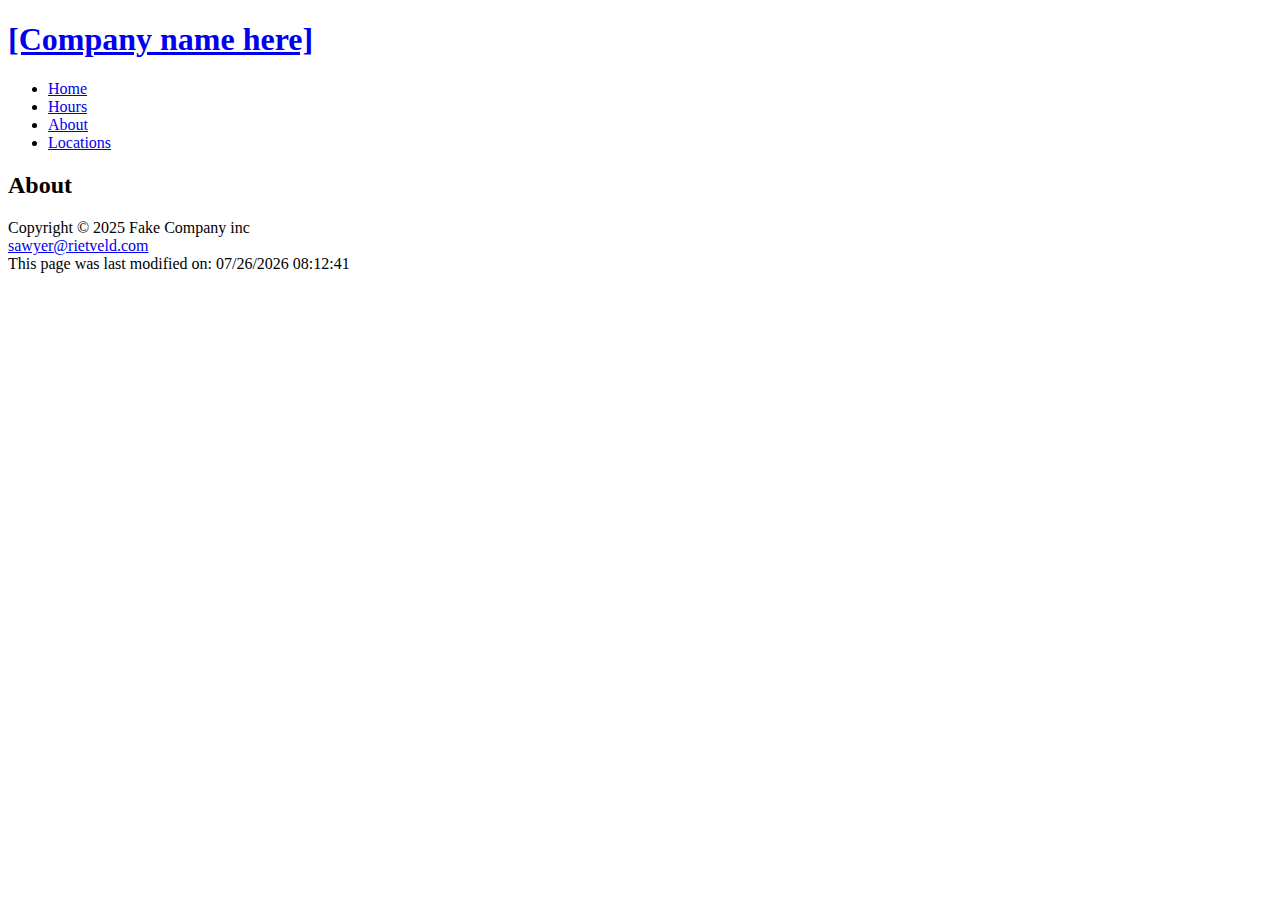
==== about.html @ 1982536c "first commit" ====
<!DOCTYPE html>
<html lang="en">
<link href="styles.css" rel="stylesheet">
<title>About</title>
<body>
<header>
<h1><a href="index.html">[Company name here]</a></h1>
</header>

<!--Navbar-->
<nav>
    <ul>
        <li><a href="index.html">Home</a></li>
        <li><a href="hours.html">Hours</a></li>
        <li><a href="about.html">About</a></li>
        <li><a href="locations.html">Locations</a></li>
    </ul>
</nav>

<!--Main body of about page-->
<main>
    <h2>About</h2>
    <p></p>
</main>

<!--Footer-->
<footer>
    Copyright &copy; 2025 Fake Company inc<br>
    <a href="mailto:sawyer@rietveld.com">sawyer@rietveld.com</a>
    <div>
        <script>
            document.write("This page was last modified on: ", document.lastModified)
        </script>
    </div>
</footer>
</body>
</html>
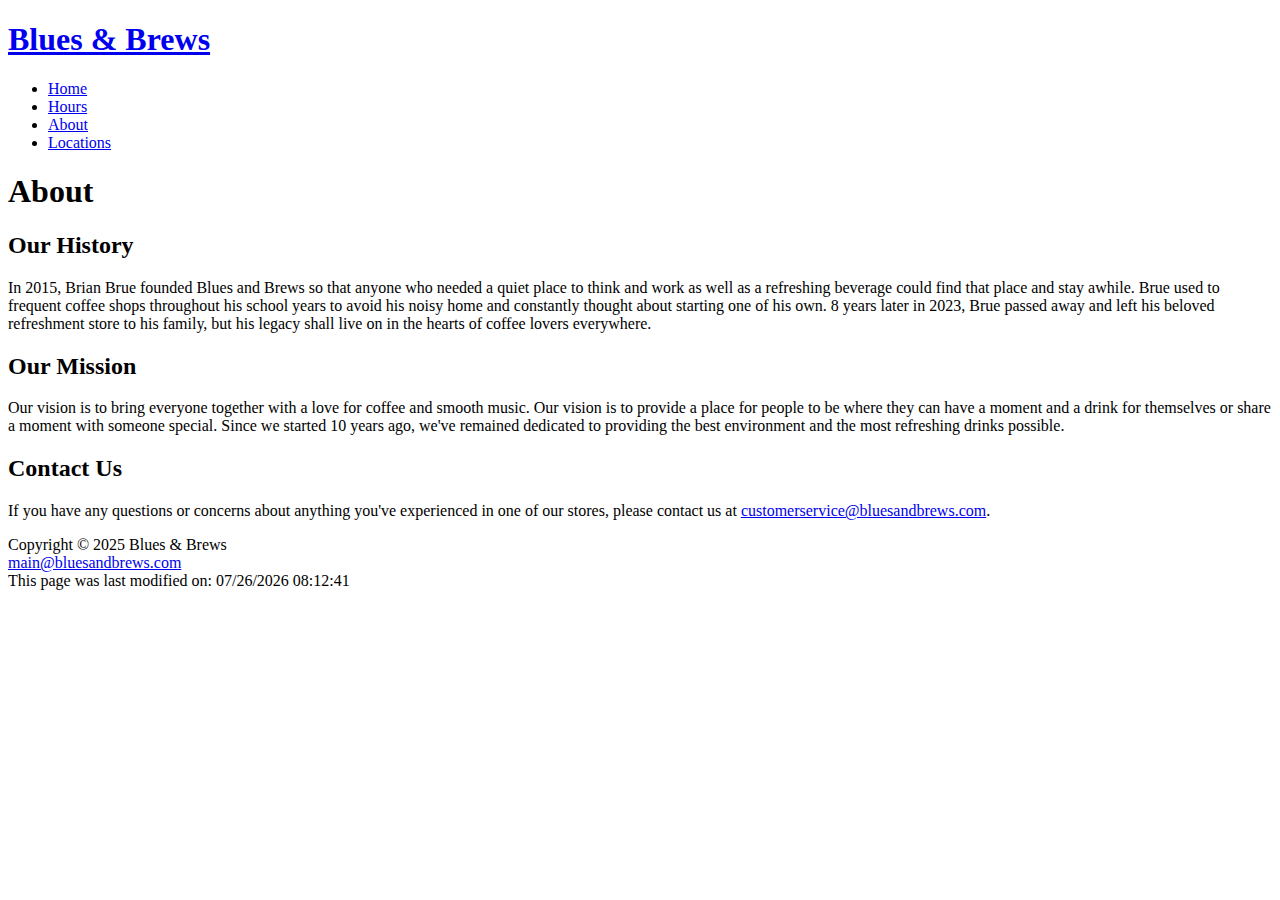
==== commit 6e0b10db: "Updated on 2/24/2025 Added content to each page and altered the headers and footers for all pages." ====
--- a/about.html
+++ b/about.html
@@ -4,7 +4,7 @@
 <title>About</title>
 <body>
 <header>
-<h1><a href="index.html">[Company name here]</a></h1>
+<h1><a href="index.html">Blues & Brews</a></h1>
 </header>
 
 <!--Navbar-->
@@ -19,14 +19,19 @@
 
 <!--Main body of about page-->
 <main>
-    <h2>About</h2>
-    <p></p>
+    <h1>About</h1>
+    <h2>Our History</h2>
+    <p>In 2015, Brian Brue founded Blues and Brews so that anyone who needed a quiet place to think and work as well as a refreshing beverage could find that place and stay awhile. Brue used to frequent coffee shops throughout his school years to avoid his noisy home and constantly thought about starting one of his own. 8 years later in 2023, Brue passed away and left his beloved refreshment store to his family, but his legacy shall live on in the hearts of coffee lovers everywhere. </p>
+    <h2>Our Mission</h2>
+    <p>Our vision is to bring everyone together with a love for coffee and smooth music. Our vision is to provide a place for people to be where they can have a moment and a drink for themselves or share a moment with someone special. Since we started 10 years ago, we've remained dedicated to providing the best environment and the most refreshing drinks possible.</p>
+    <h2>Contact Us</h2>
+    <p>If you have any questions or concerns about anything you've experienced in one of our stores, please contact us at <a href="mailto:customerservice@bluesandbrews.com">customerservice@bluesandbrews.com</a>.</p>
 </main>
 
 <!--Footer-->
 <footer>
-    Copyright &copy; 2025 Fake Company inc<br>
-    <a href="mailto:sawyer@rietveld.com">sawyer@rietveld.com</a>
+    Copyright &copy; 2025 Blues & Brews<br>
+    <a href="mailto:main@bluesandbrews.com">main@bluesandbrews.com</a>
     <div>
         <script>
             document.write("This page was last modified on: ", document.lastModified)
--- a/styles.css
+++ b/styles.css
@@ -0,0 +1,5 @@
+table {border-collapse: collapse; width: 100%;}
+td, th{border: 1px solid #dddddd; text-align: left; padding: 8px;}
+#location1{height: 300px; width: 400px; background-image: url(location1.jpg); background-size: 100% 100%; background-repeat: no-repeat;}
+#location2{height: 300px; width: 400px; background-image: url(location2.jpg); background-size: 100% 100%; background-repeat: no-repeat;}
+#location3{height: 300px; width: 400px; background-image: url(location3.jpg); background-size: 100% 100%; background-repeat: no-repeat;}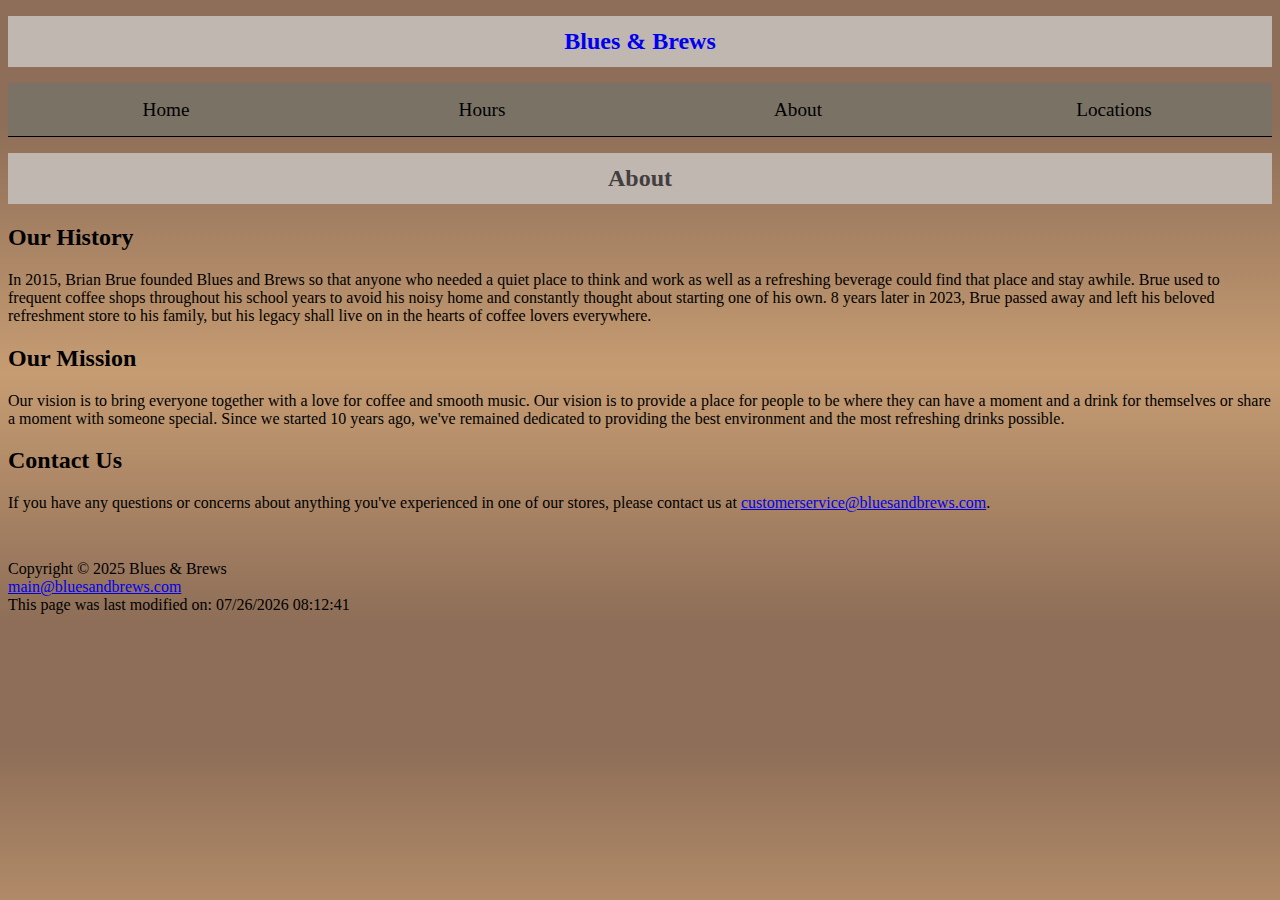
==== commit 7a5b452e: "Edited footer, made the Locations page look better, and added some more things to the stylesheet." ====
--- a/about.html
+++ b/about.html
@@ -30,6 +30,7 @@
 
 <!--Footer-->
 <footer>
+    <div id="divider"></div>
     Copyright &copy; 2025 Blues & Brews<br>
     <a href="mailto:main@bluesandbrews.com">main@bluesandbrews.com</a>
     <div>
--- a/styles.css
+++ b/styles.css
@@ -1,5 +1,27 @@
 table {border-collapse: collapse; width: 100%;}
 td, th{border: 1px solid #dddddd; text-align: left; padding: 8px;}
 #location1{height: 300px; width: 400px; background-image: url(location1.jpg); background-size: 100% 100%; background-repeat: no-repeat;}
-#location2{height: 300px; width: 400px; background-image: url(location2.jpg); background-size: 100% 100%; background-repeat: no-repeat;}
-#location3{height: 300px; width: 400px; background-image: url(location3.jpg); background-size: 100% 100%; background-repeat: no-repeat;}+#location2{text-align: right; height: 300px; width: 400px; background-image: url(location2.jpg); background-size: 100% 100%; background-repeat: no-repeat;}
+#location3{height: 300px; width: 400px; background-image: url(location3.jpg); background-size: 100% 100%; background-repeat: no-repeat;}
+#locationsWrapper{padding-left: 1em; padding-bottom: 1em; padding-top: .1em; background-color: #c0b7b1; background-repeat: no-repeat; height: 365px; width: 430px;}
+#divider{padding-top: 1em; padding-bottom: 1em;}
+
+h1 { background-color: #c0b7b1; color: #433E3F; font-family: Georgia, 'Times New Roman', Times, serif; text-align: center; font-size: 1.5em; padding: .5em;}
+h1 a { text-decoration: none;}
+* { box-sizing: border-box; }
+h1 
+h1 a:link { color: #433E3F;}
+h1 a:visited { color: #433E3F;}
+h1 a:hover { color: #3344DD;}
+
+nav { background-color: #7A7265; text-align: center;
+    font-size: 1.2em; }
+nav a { text-decoration: none;}
+* { box-sizing: border-box; }
+nav a:link { color: #000000;}
+nav a:visited { color: #000000;}
+nav a:hover { color: #c0b7b1;}
+nav ul {display: flex; list-style-type: none; padding-left: 0; margin: 0; flex-direction: row;}
+nav li {padding-top: .8em; padding-bottom: .8em; padding-left: 1em; padding-right: 1em; width: 100%; border-bottom: solid 1px;}
+
+body {background-image: linear-gradient(to bottom, #8E6E58 20%, #C69C72 60%, #8E6E58 100%);}
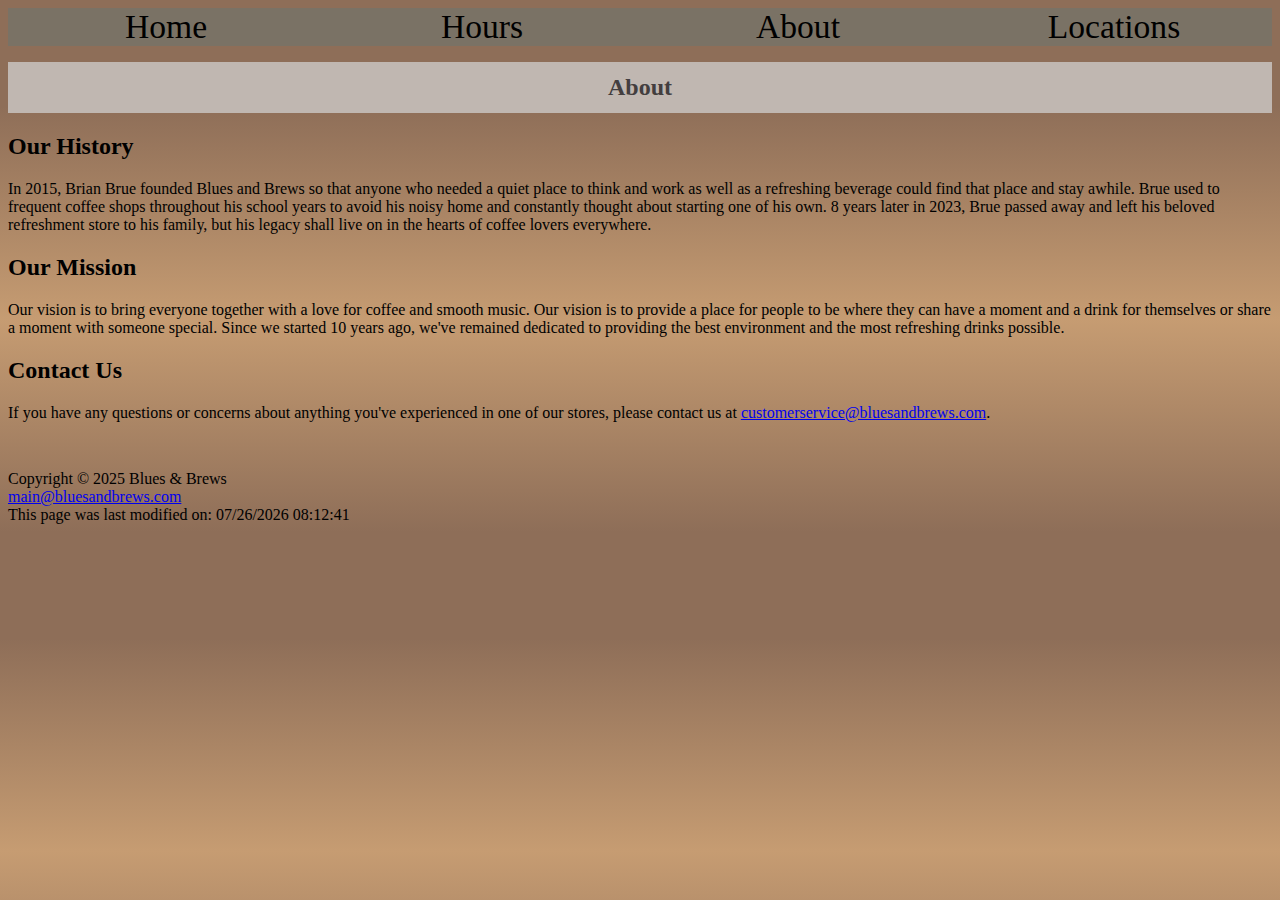
==== commit 31394b4c: "Added the logo. Altererd the navbar. Added media querys for screen sizes." ====
--- a/about.html
+++ b/about.html
@@ -3,13 +3,11 @@
 <link href="styles.css" rel="stylesheet">
 <title>About</title>
 <body>
-<header>
-<h1><a href="index.html">Blues & Brews</a></h1>
-</header>
 
 <!--Navbar-->
 <nav>
     <ul>
+        <a href="index.html"><div id="logo"></div></a>
         <li><a href="index.html">Home</a></li>
         <li><a href="hours.html">Hours</a></li>
         <li><a href="about.html">About</a></li>
--- a/styles.css
+++ b/styles.css
@@ -14,14 +14,34 @@
 h1 a:visited { color: #433E3F;}
 h1 a:hover { color: #3344DD;}
 
-nav { background-color: #7A7265; text-align: center;
-    font-size: 1.2em; }
-nav a { text-decoration: none;}
-* { box-sizing: border-box; }
-nav a:link { color: #000000;}
-nav a:visited { color: #000000;}
-nav a:hover { color: #c0b7b1;}
-nav ul {display: flex; list-style-type: none; padding-left: 0; margin: 0; flex-direction: row;}
-nav li {padding-top: .8em; padding-bottom: .8em; padding-left: 1em; padding-right: 1em; width: 100%; border-bottom: solid 1px;}
+body {background-image: linear-gradient(to bottom, #8E6E58 20%, #C69C72 60%, #8E6E58 100%);}
 
-body {background-image: linear-gradient(to bottom, #8E6E58 20%, #C69C72 60%, #8E6E58 100%);}
+@media (max-width: 600px) {
+    nav { background-color: #7A7265; text-align: center; font-size: 1.2em;}
+    nav a { text-decoration: none;}
+    nav a:link { color: #000000;}
+    nav a:visited { color: #000000;}
+    nav a:hover { color: #c0b7b1;}
+    nav ul {display: flex; list-style-type: none; padding-left: 0; margin: 0; flex-direction: row;}
+    nav li {padding-top: 1em; padding-bottom: 1em; padding-left: 1em; padding-right: 1em; width: 100%; font-size: 1.25em;}
+}
+@media (min-width: 600px) {
+    nav { background-color: #7A7265; text-align: center; font-size: 1.2em;}
+    nav a { text-decoration: none;}
+    nav a:link { color: #000000;}
+    nav a:visited { color: #000000;}
+    nav a:hover { color: #c0b7b1;}
+    nav ul {display: flex; list-style-type: none; padding-left: 0; margin: 0; flex-direction: row;}
+    nav li {padding-top: none; padding-bottom: none; padding-left: 1em; padding-right: 1em; width: 100%; font-size: 1.75em;}
+}
+@media (min-width: 1350px) {
+    nav { background-color: #7A7265; text-align: center; font-size: 1.2em;}
+    nav a { text-decoration: none;}
+    * { box-sizing: border-box; }
+    nav a:link { color: #000000;}
+    nav a:visited { color: #000000;}
+    nav a:hover { color: #c0b7b1;}
+    nav ul {display: flex; list-style-type: none; padding-left: 0; margin: 0; flex-direction: row;}
+    nav li {padding-top: none; padding-bottom: none; padding-left: 1em; padding-right: 1em; width: 100%; font-size: 2.4em;}
+    #logo{text-align: right; height: 60px; width: 400px; background-image: url(logo.png); background-size: 100% 100%; background-repeat: no-repeat;}
+}